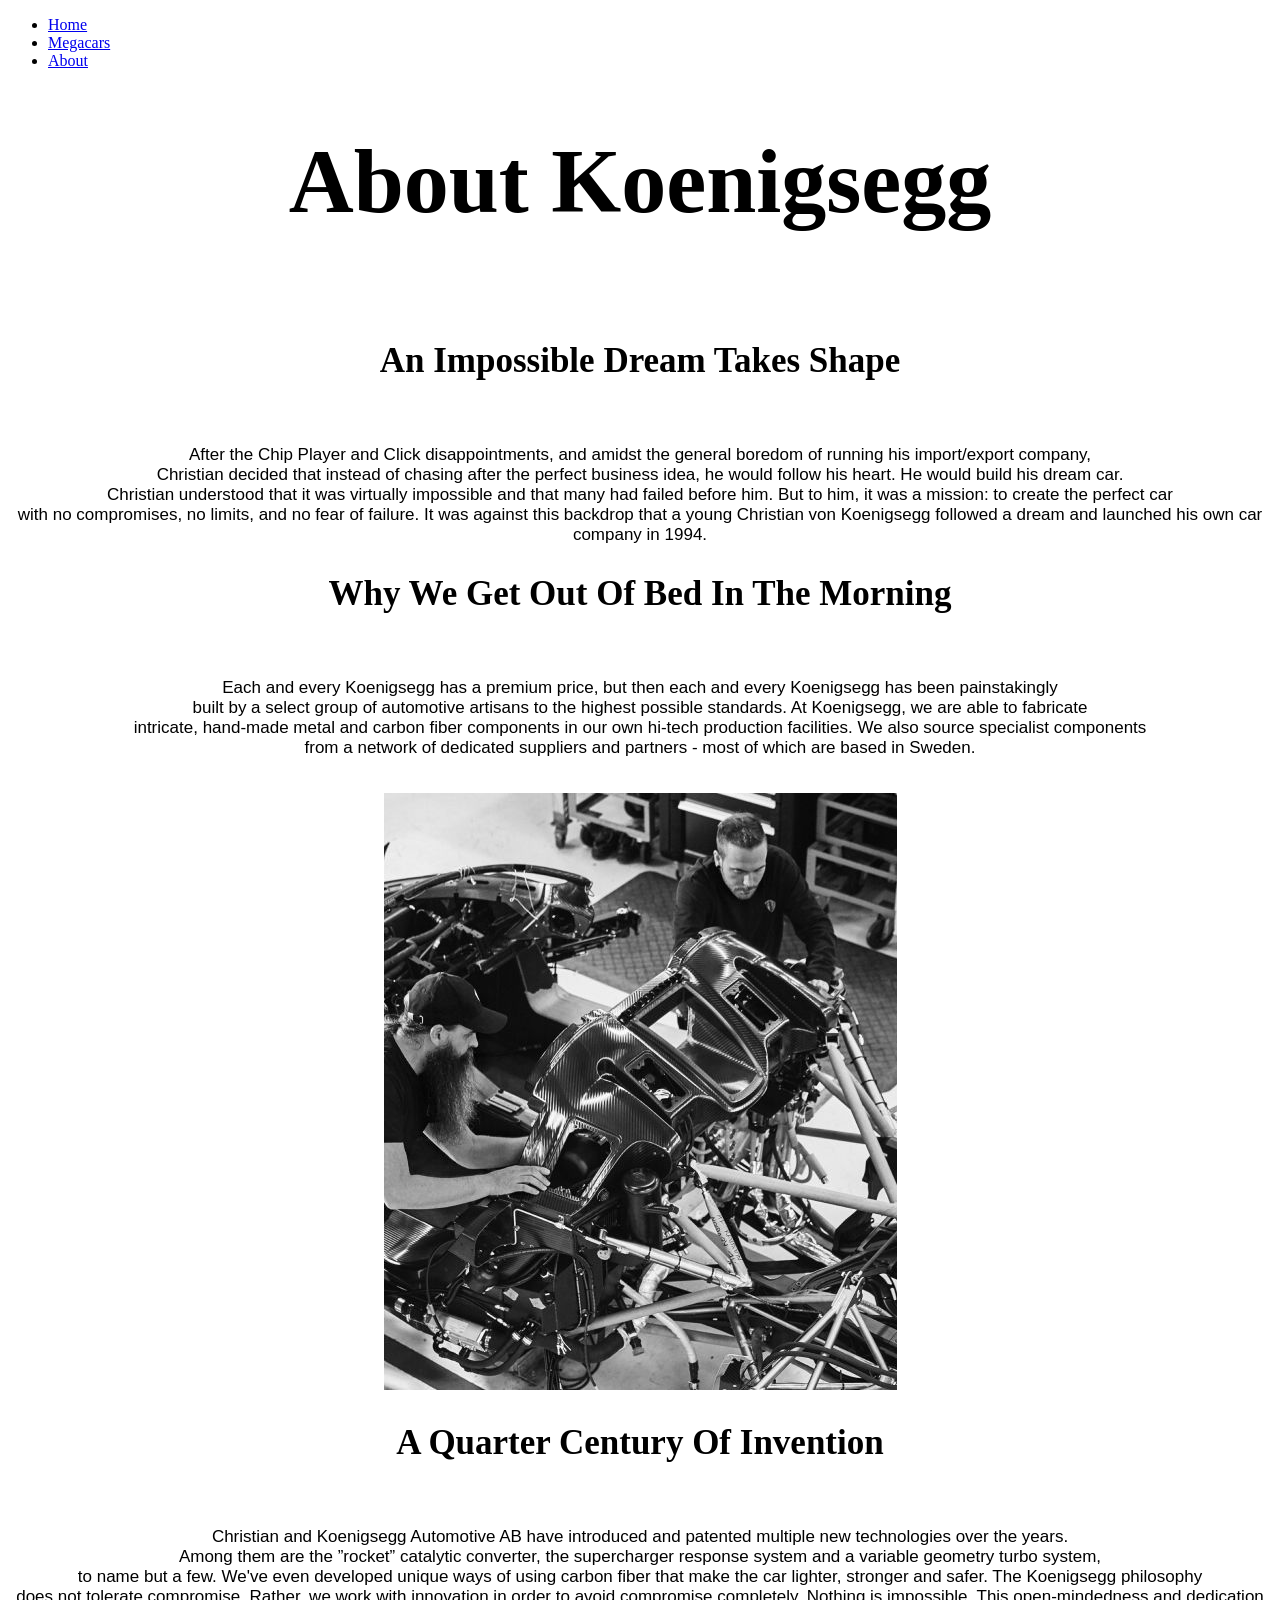
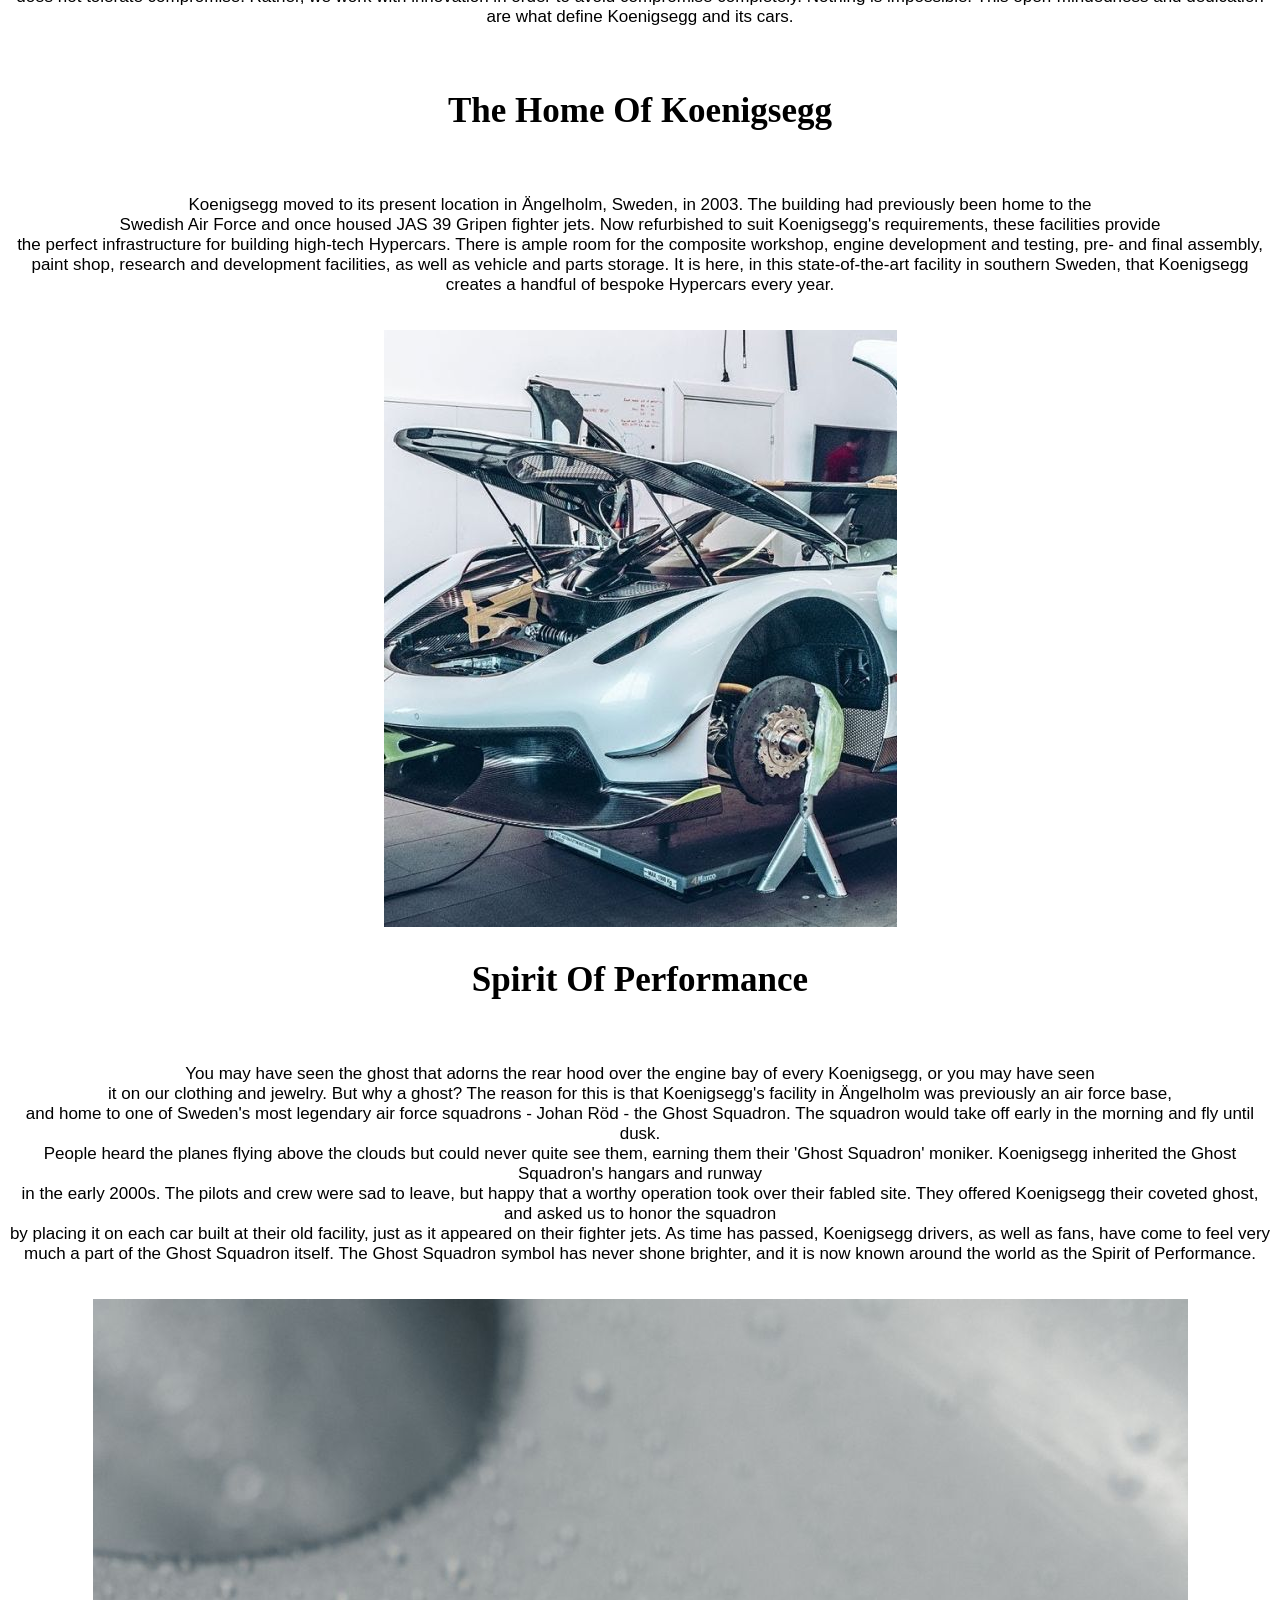
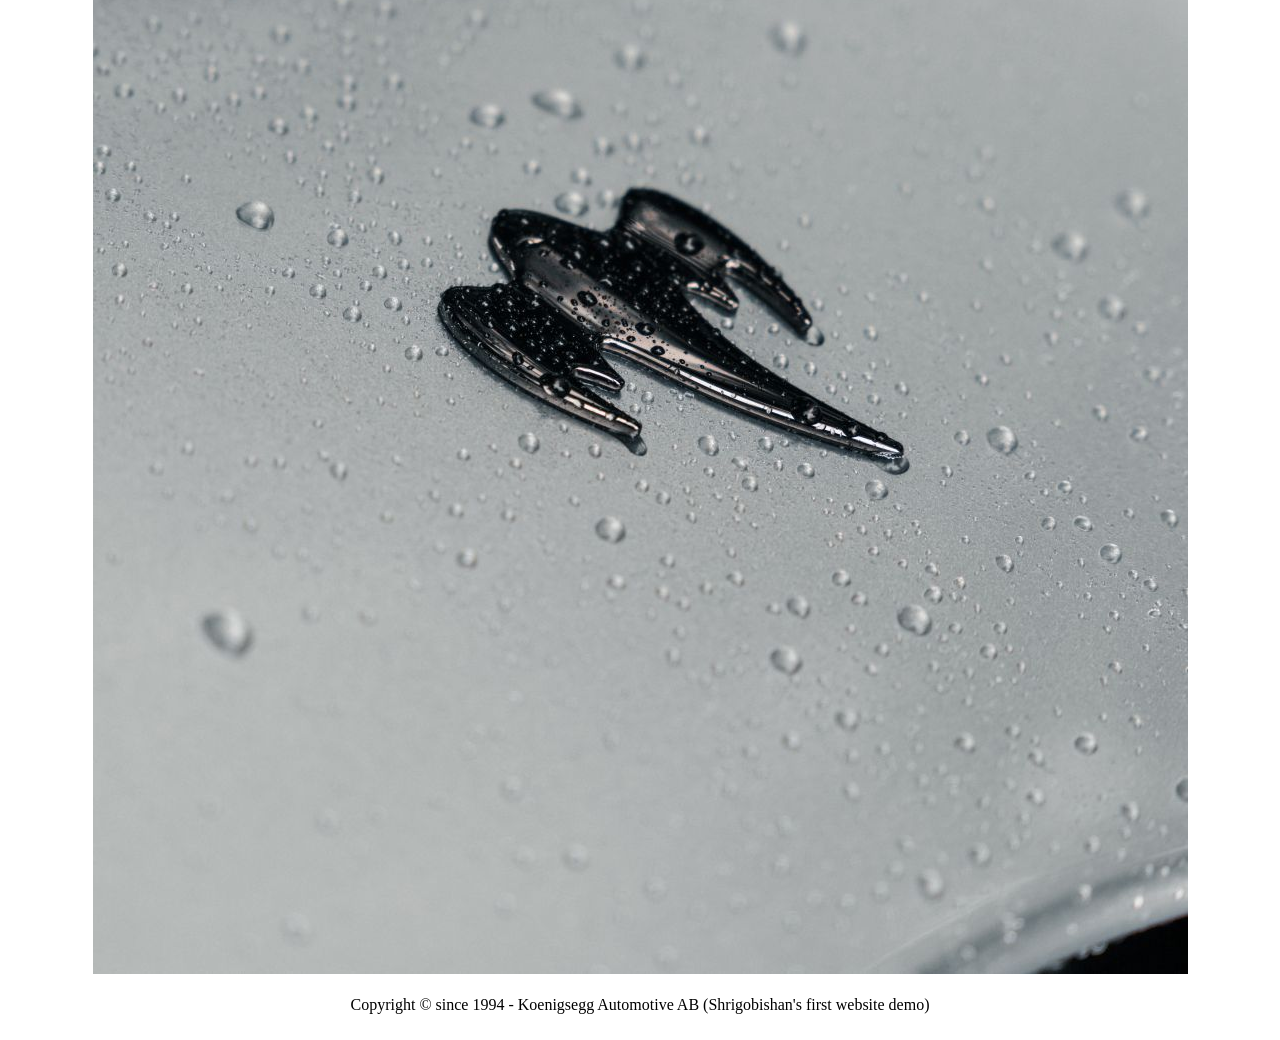
==== about.html @ b3968dd4 "first commit" ====
<!DOCTYPE html>
<html>
    <head>
        <title>Koenigsegg - About</title>
    </head>
    <body>
        <nav>
        <ul>
            <li><a href="index.html">Home</a></li>
            <li><a href="megacars.html">Megacars</a></li>
            <li><a href="about.html">About</a></li>
        </ul>
        </nav>
        <center><h1 style="font-size: 90px;">About Koenigsegg</h1></center><br>
        <center><h2 style="font-size: 35px;">An Impossible Dream Takes Shape</h2></center><br>

        <center><p style="font-family: 'Franklin Gothic Medium', 'Arial Narrow', Arial, sans-serif; font-size: 17px;">After the Chip Player and Click disappointments, and
           amidst the general boredom of running his import/export
           company, <br> Christian decided that instead of chasing after
           the perfect business idea, he would follow his heart. He
           would build his dream car. <br>

             Christian understood that it was virtually impossible and
             that many had failed before him. But to him, it was a
             mission: to create the perfect  car <br> with no compromises, no
             limits, and no fear of failure.

             It was against this backdrop that a young Christian von
             Koenigsegg followed a dream and launched his own car
             company in 1994.
        </p></center>
        <center><h2 style="font-size: 35px;">Why We Get
             Out Of Bed In
             The Morning</h2></center><br>

        <center><p style="font-family: 'Franklin Gothic Medium', 'Arial Narrow', Arial, sans-serif; font-size: 17px;">Each and every Koenigsegg has a premium price, but then
           each and every Koenigsegg has been painstakingly <br> built by
           a select group of automotive artisans to the highest
           possible standards.

           At Koenigsegg, we are able to fabricate <br> intricate,
           hand-made metal and carbon fiber components in our own
           hi-tech production facilities. We also source specialist
           components <br> from a network  of dedicated suppliers and
           partners - most of which are based in Sweden.
        </p></center><br>
        <center><img src="text-with-image.jpeg">
        <h2 style="font-size: 35px;">A Quarter Century
            Of Invention</h2><br>

        <center><p style="font-family:'Franklin Gothic Medium', 'Arial Narrow', Arial, sans-serif; font-size: 17px;">Christian and Koenigsegg Automotive AB have introduced
           and patented multiple new technologies over the years. <br>
           Among them are the ”rocket” catalytic converter, the
           supercharger response system and a variable geometry
           turbo system, <br> to name but a few. We've even developed
           unique ways of using carbon fiber that make the car lighter,
           stronger and safer.

           The Koenigsegg philosophy <br> does not tolerate compromise.
           Rather, we work with innovation in order to avoid
           compromise completely. Nothing is impossible. This
           open-mindedness and dedication are what define
           Koenigsegg and its cars.
        </p></center><br>

        <h2 style="font-size: 35px;">The Home Of
            Koenigsegg</h2><br>

        <center><p style="font-family: 'Franklin Gothic Medium', 'Arial Narrow', Arial, sans-serif; font-size: 17px;">Koenigsegg moved to its present location in Ängelholm,
           Sweden, in 2003. The building had previously been home to
           the <br> Swedish Air Force and once housed JAS 39 Gripen
            fighter jets.

           Now refurbished to suit Koenigsegg's requirements, these facilities provide <br> the perfect infrastructure for building high-tech Hypercars. There is ample room for the
           composite workshop, engine development and testing, pre-
           and final assembly, <br> paint shop, research and development
           facilities, as well as vehicle and parts storage.

            It is here, in this state-of-the-art facility in southern Sweden,
            that Koenigsegg creates a handful of bespoke Hypercars
            every year.
        </p></center><br>

        <img src="image-14.jpg"><br>

        <h2 style="font-size: 35px;">Spirit Of
            Performance</h2><br>

            <center><p style="font-family: 'Franklin Gothic Medium', 'Arial Narrow', Arial, sans-serif; font-size: 17px;">You may have seen the ghost that adorns the rear hood over the engine bay of every Koenigsegg,
             or you may have seen <br> it on our clothing and jewelry. 
             But why a ghost?

             The reason for this is that Koenigsegg's facility in
             Ängelholm was previously an air force base, <br> and home to
             one of Sweden's most legendary air force squadrons -
             Johan Röd - the Ghost Squadron. The squadron would take
             off early in the morning and fly until dusk. <br> People heard the
             planes flying above the clouds but could never quite see
             them, earning them their 'Ghost Squadron' moniker.

             Koenigsegg inherited the Ghost Squadron's hangars and
             runway <br> in the early 2000s. The pilots and crew were sad to
             leave, but happy that a worthy operation took over their
             fabled site. They offered Koenigsegg their coveted ghost,
             and asked us to honor the squadron <br> by placing it on each
             car built at their old facility, just as it appeared on their
             fighter jets. As time has passed, Koenigsegg drivers, as well
             as fans, have come to feel very much a part of the Ghost
             Squadron itself. The Ghost Squadron symbol has never
             shone brighter, and it is now known around the world as the
             Spirit of Performance.
            </p>
        </center><br>

            <img src="Home - Koenigsegg_files/DSC08130.jpg"><br>



                  <br><footer>Copyright &copy; since 1994 - Koenigsegg Automotive AB (Shrigobishan's first website demo)</footer><br>

          </body>
</html>
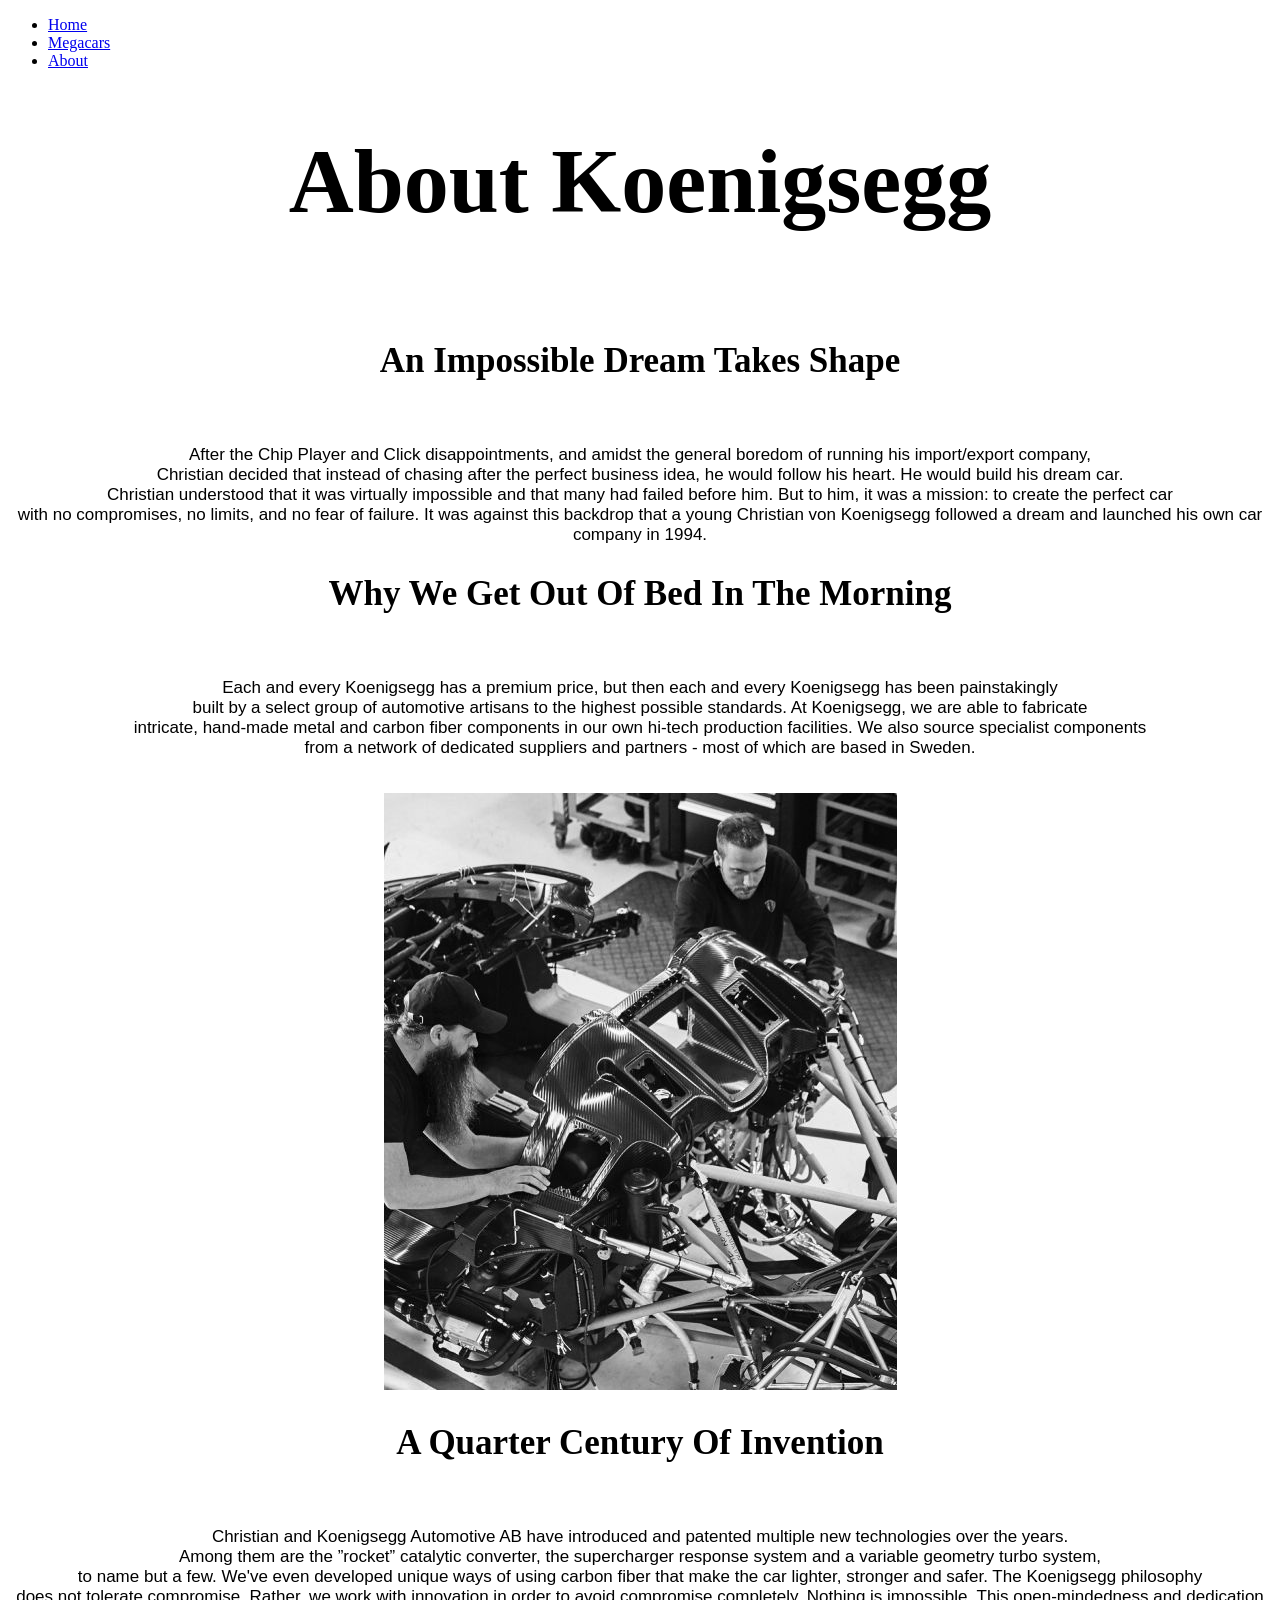
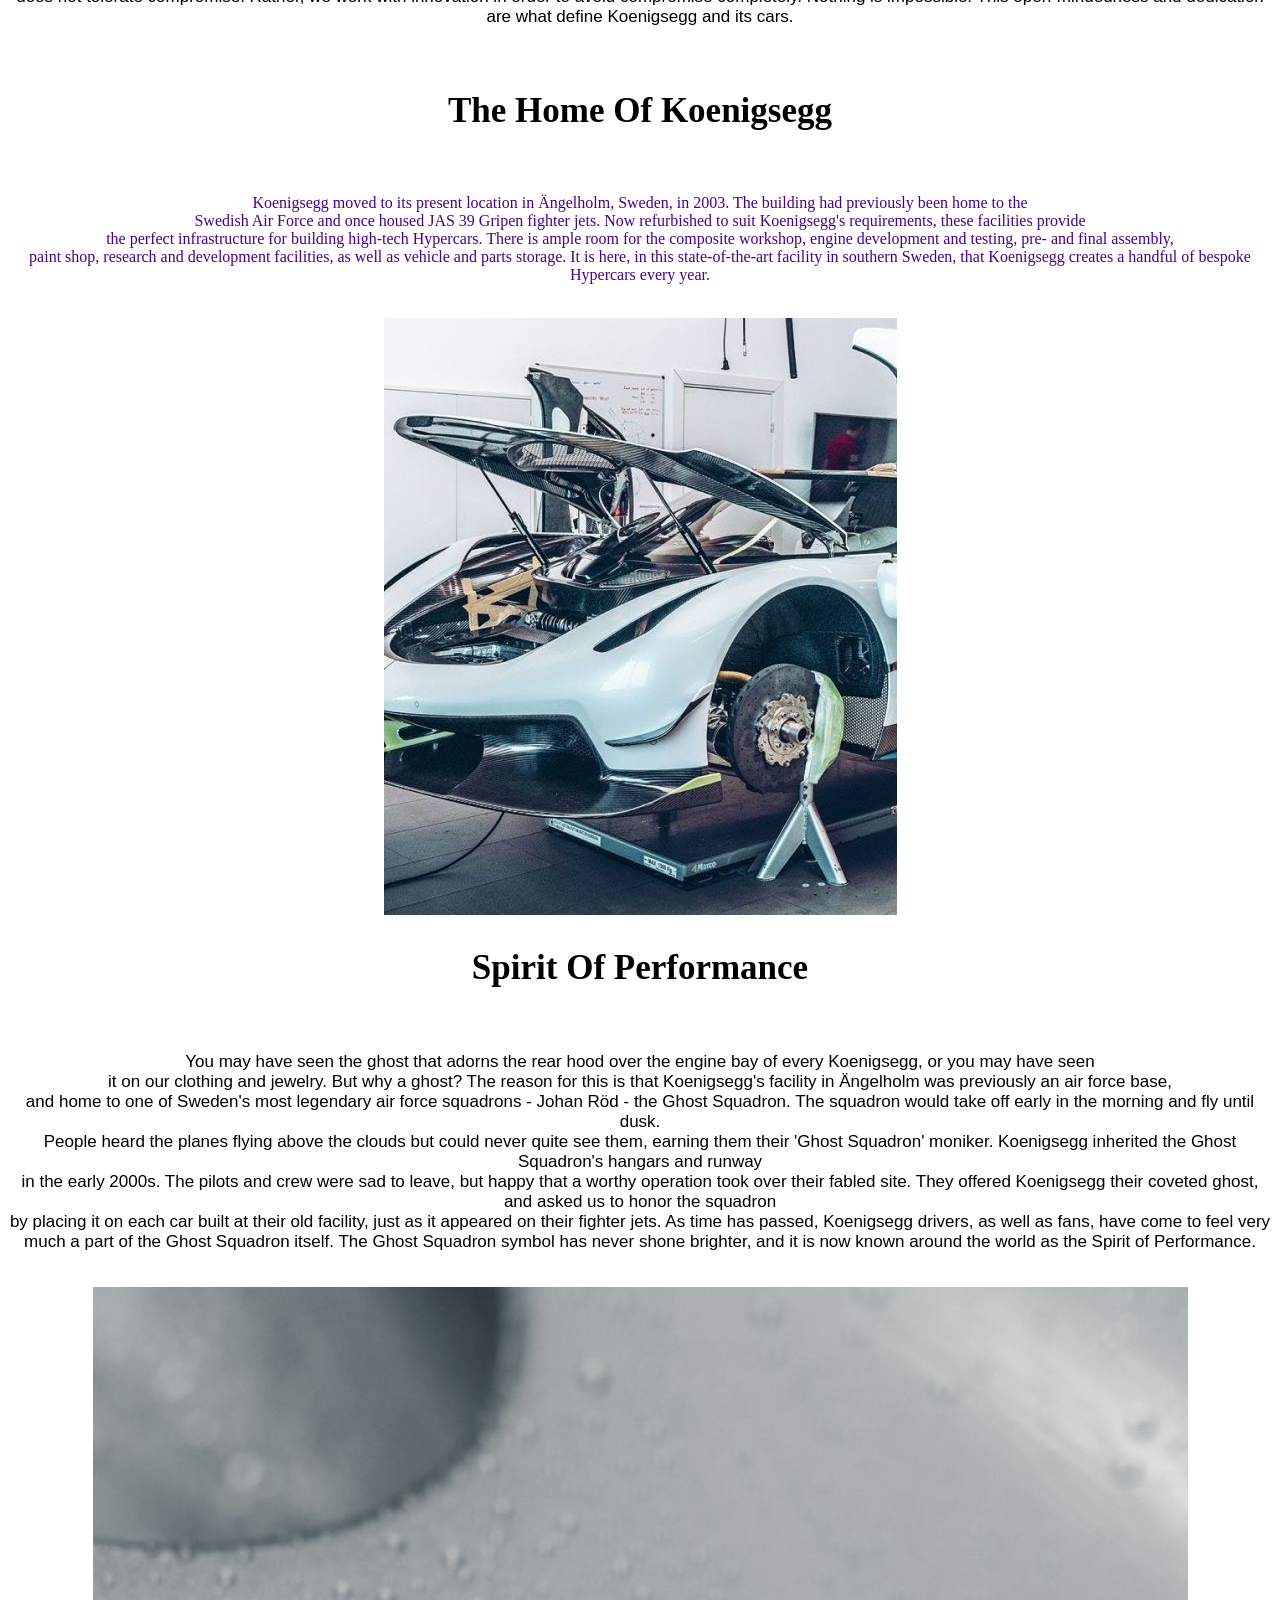
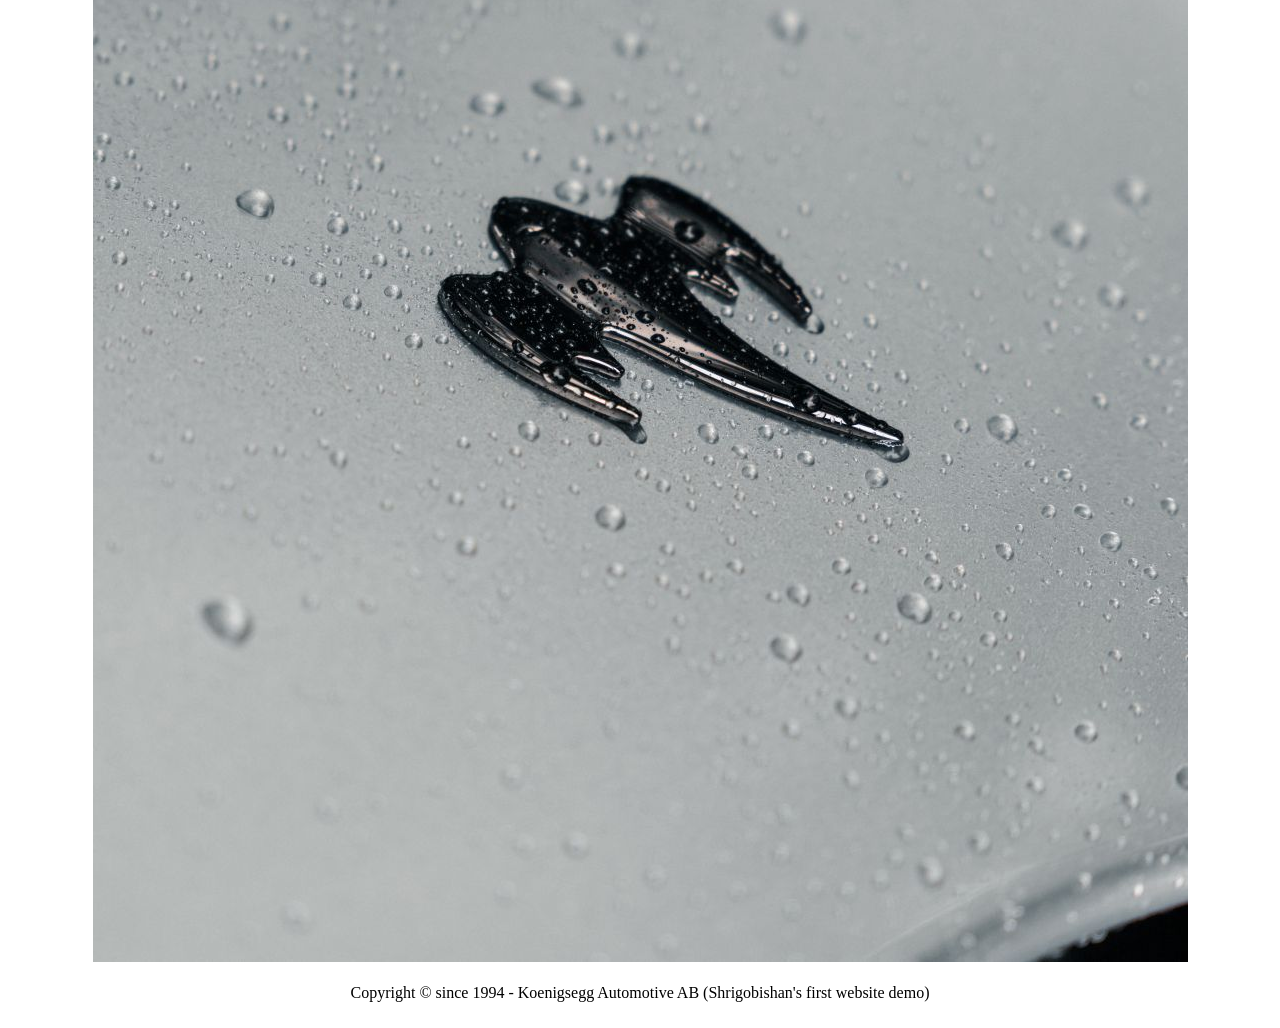
==== commit 029a1009: "added styles using css" ====
--- a/about.html
+++ b/about.html
@@ -66,7 +66,7 @@
         <h2 style="font-size: 35px;">The Home Of
             Koenigsegg</h2><br>
 
-        <center><p style="font-family: 'Franklin Gothic Medium', 'Arial Narrow', Arial, sans-serif; font-size: 17px;">Koenigsegg moved to its present location in Ängelholm,
+        <center><p style="color:indigo " style="font-family: 'Franklin Gothic Medium', 'Arial Narrow', Arial, sans-serif; font-size: 17px;">Koenigsegg moved to its present location in Ängelholm,
            Sweden, in 2003. The building had previously been home to
            the <br> Swedish Air Force and once housed JAS 39 Gripen
             fighter jets.
@@ -116,7 +116,7 @@
 
 
 
-                  <br><footer>Copyright &copy; since 1994 - Koenigsegg Automotive AB (Shrigobishan's first website demo)</footer><br>
+                  <br> <footer>Copyright &copy; since 1994 - Koenigsegg Automotive AB (Shrigobishan's first website demo)</footer><br>
 
           </body>
 </html>
